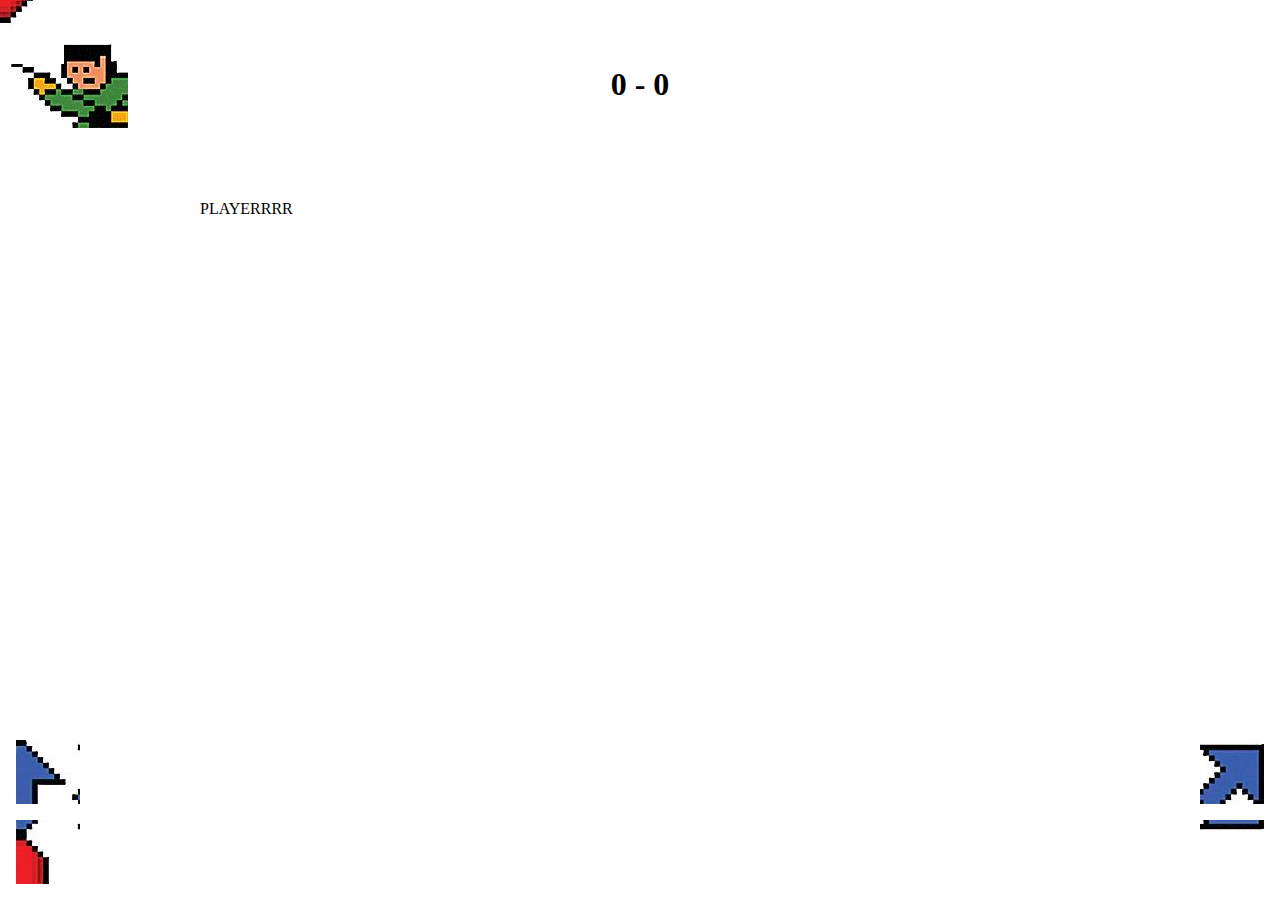
==== HtmlPage1.html @ 0ddb02dd "Добавьте файлы проекта." ====
﻿<!DOCTYPE html>
<html>
<head>
    <meta charset="utf-8" />
    <script src="https://ajax.aspnetcdn.com/ajax/jQuery/jquery-2.1.1.min.js"></script>
    <script src="ping.js"></script>
    <link rel="stylesheet" href="style.css">
    <title>mat7400 ping-pong game</title>
</head>
<body>
    <div id="arena">
        <div id="score">
            <h1>
                <span id="playerScore">0</span>
                -
                <span id="opponentScore">0</span>
            </h1>
        </div>
        <div id="player" style="">PLAYERRRR</div>
        <div id="opponent" class="sprite"></div>
        <div id="ball" class="sprite"></div>
        <div id="controls-left">
            <div id="up" class="sprite control"></div>
            <div id="down" class="sprite control"></div>
        </div>
        <div id="controls-right">
            <div id="left" class="sprite control"></div>
            <div id="right" class="sprite control"></div>
        </div>
    </div>
</body>
</html>
---- style.css ----
﻿body {
    margin: 0px;
    height: 100%;
}
#arena {
    background-image: url('arena.jpg');
    background-size: 100% 100%;
    margin: 0px;
    width: 100%;
    height: 100%;
    overflow: hidden;
}
#score {
    position: absolute;
    z-index: 1000;
    left: 50%;
    top: 5%;
    transform: translate(-50%, 0%);
}
@font-face {
    font-family: 'PressStart2P';
    src: url('PressStart2P.woff');
}
@font-face {
    font-family: 'PressStart2P';
    src: url('PressStart2P.woff');
}
.sprite {
    background-image: url("sprites.png");
    width: 128px;
    height: 128px;
}
#player {
    background-image: url("player.jpg");
    position: absolute;
    left: 200px;
    top:200px;
}

#opponent {
    position: absolute;
    background-position: 0px 0px;
}

#ball {
    position: absolute;
    background-position: 128px 128px;
}

#right {
    background-position: 64px 192px;
}

#left {
    background-position: 64px 0px;
}

#down {
    background-position: 128px 192px;
}

#up {
    background-position: 128px 0px;
}
#ball {
    position: absolute;
    width: 64px;
    height: 64px;
    background-position: 128px 128px;
}
.control {
    margin: 16px;
    width: 64px;
    height: 64px;
}
#controls-left {
    position: absolute;
    left: 0;
    bottom: 0;
}

#controls-right {
    position: absolute;
    right: 0;
    bottom: 0;
}
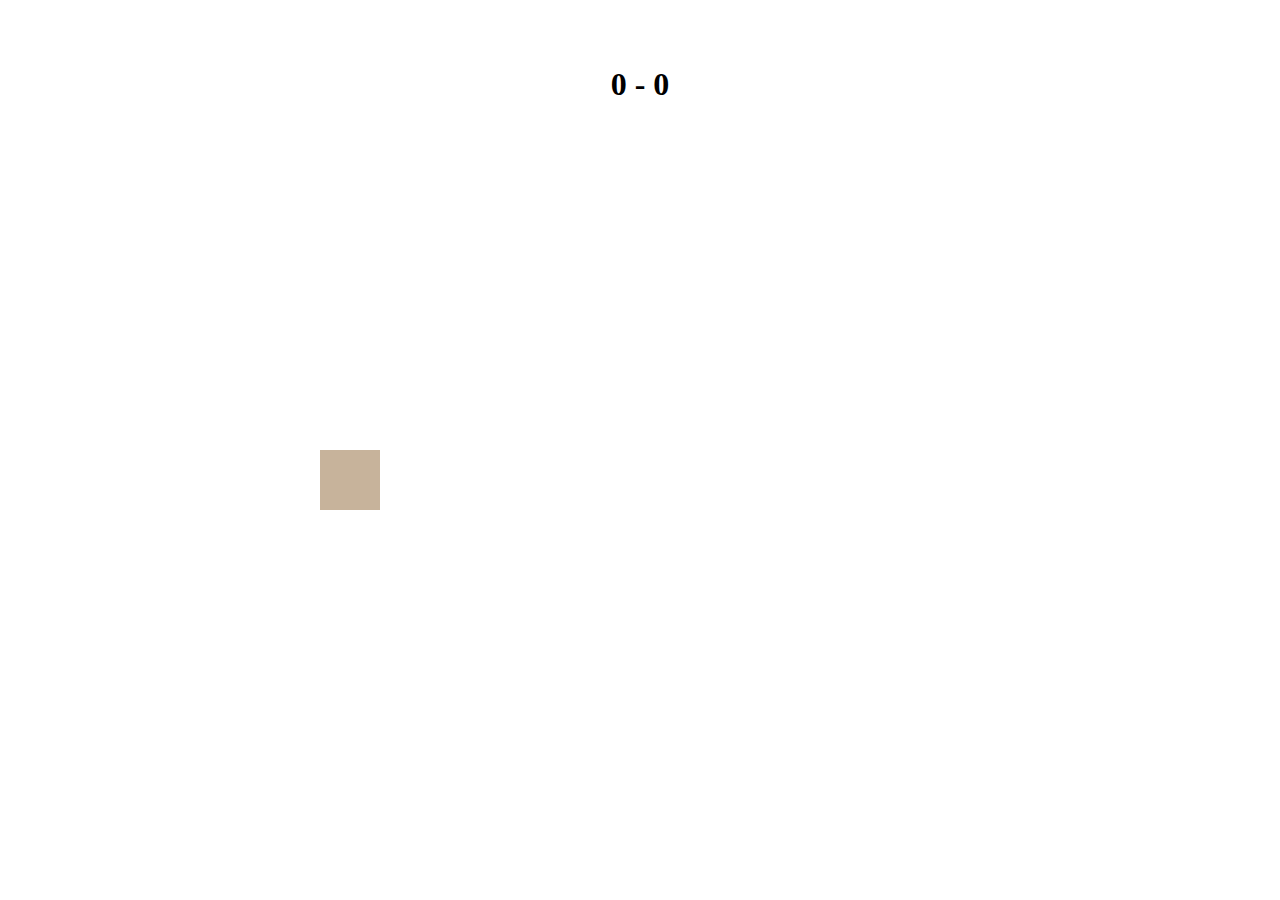
==== commit 70377c21: "2301" ====
--- a/HtmlPage1.html
+++ b/HtmlPage1.html
@@ -16,9 +16,9 @@
                 <span id="opponentScore">0</span>
             </h1>
         </div>
-        <div id="player" style="">PLAYERRRR</div>
-        <div id="opponent" class="sprite"></div>
-        <div id="ball" class="sprite"></div>
+        <div id="player" class="player"></div>
+        <div id="opponent" class="opponent"></div>
+        <div id="ball" class="ball"></div>
         <div id="controls-left">
             <div id="up" class="sprite control"></div>
             <div id="down" class="sprite control"></div>
--- a/style.css
+++ b/style.css
@@ -3,12 +3,13 @@
     height: 100%;
 }
 #arena {
-    background-image: url('arena.jpg');
+     
+    background-image: url("https://i.ibb.co/ZhtPgkM/arena.jpg"); 
     background-size: 100% 100%;
     margin: 0px;
     width: 100%;
     height: 100%;
-    overflow: hidden;
+    
 }
 #score {
     position: absolute;
@@ -25,28 +26,38 @@
     font-family: 'PressStart2P';
     src: url('PressStart2P.woff');
 }
-.sprite {
-    background-image: url("sprites.png");
-    width: 128px;
-    height: 128px;
-}
-#player {
-    background-image: url("player.jpg");
+
+
+.player {
+    background-size: 100% 100%;
+    background-image: url("https://i.ibb.co/cXyyx5C/player1.png");
     position: absolute;
-    left: 200px;
-    top:200px;
+    background-color: #c7b39b;
+    left: 25%;
+    top: 50%;
+    width: 60px;
+    height: 60px;
 }
 
-#opponent {
+.opponent {
+    background-size: 100% 100%;
+    background-image: url("https://i.ibb.co/3m1qV5S/player2.png");
     position: absolute;
-    background-position: 0px 0px;
+    left: 85%;
+    top: 50%;
+    width: 60px;
+    height: 60px;
 }
 
-#ball {
+.ball {
+    background-size: 100% 100%;
+    background-image: url("https://i.ibb.co/JBc66LH/balll.png");
     position: absolute;
-    background-position: 128px 128px;
+    left: 50%;
+    top: 50%;
+    width: 15px;
+    height: 15px;
 }
-
 #right {
     background-position: 64px 192px;
 }
@@ -62,12 +73,7 @@
 #up {
     background-position: 128px 0px;
 }
-#ball {
-    position: absolute;
-    width: 64px;
-    height: 64px;
-    background-position: 128px 128px;
-}
+
 .control {
     margin: 16px;
     width: 64px;
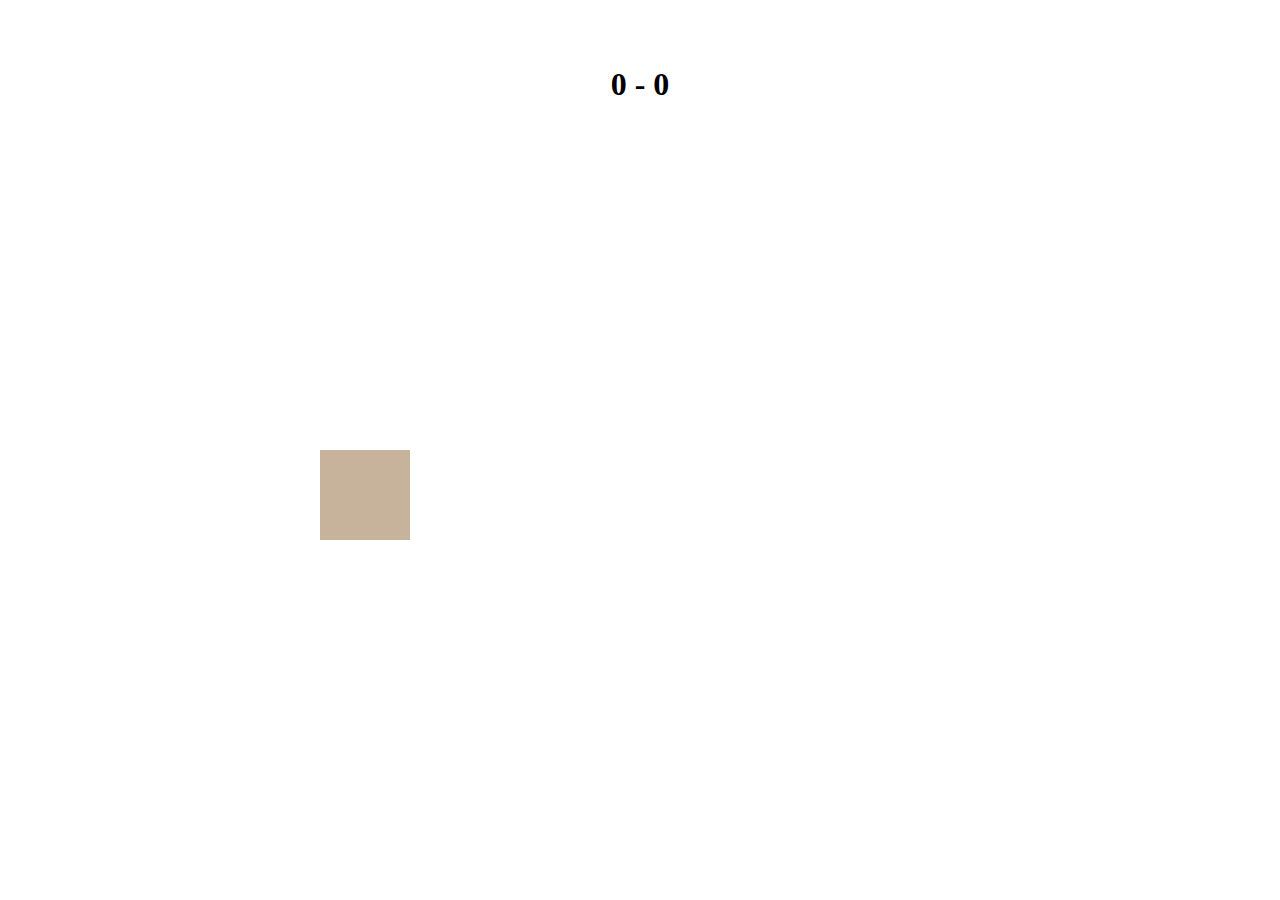
==== commit c5a74704: "2901" ====
--- a/HtmlPage1.html
+++ b/HtmlPage1.html
@@ -3,9 +3,102 @@
 <head>
     <meta charset="utf-8" />
     <script src="https://ajax.aspnetcdn.com/ajax/jQuery/jquery-2.1.1.min.js"></script>
-    <script src="ping.js"></script>
+    
     <link rel="stylesheet" href="style.css">
     <title>mat7400 ping-pong game</title>
+    <script language="javascript">
+        var Ball = function () {
+            // List of variables only the object can see (private variables).
+            var velocity = [-2, -2];
+            var position = [150, 150];
+            var ttime = 0;
+            var element = document.getElementById("ball");//получить html  по  ид
+            var paused = false;
+            // Method that moves the ball based on its velocity. This method is only used
+            // internally and will not be made accessible outside of the object.
+            function move(time) {
+                // If the ball hit the top or bottom, reverse the vertical speed.
+                if (position[1] <= 0 || position[1] >= innerHeight) {
+                    velocity[1] = -velocity[1];
+                }
+                // If the ball hit the left or right sides, reverse the horizontal speed.
+                if (position[0] <= 0 || position[0] >= innerWidth) {
+                    velocity[0] = -velocity[0];
+                }
+                position[0] += velocity[0] * time;
+                position[1] += velocity[1] * time;
+                element.css('left', (position[0] ) + 'px');
+                element.css('top', (position[1] ) + 'px');
+            }
+            // Update the state of the ball, which for now just checks  
+            // if the play is paused and moves the ball if it is not.  
+            // This function will be provided as a method on the object.
+            function update(time) {
+                // First the motion of the ball is handled
+                if (!paused) {
+                    move(ttime);
+                    ttime = ttime + 1;
+                }
+            }
+            // Pause the ball motion.
+            function pause() {
+                paused = true;
+            }
+            // Start the ball motion.
+            function start() {
+                paused = false;
+            }
+            // Now explicitly set what consumers of the Ball object can use.
+            // Right now this will just be the ability to update the state of the ball,
+            // and start and stop the motion of the ball.
+            return {
+                update: update,
+                pause: pause,
+                start: start,
+                time: ttime
+            }
+        }
+        var ball;
+        var lastUpdate;
+        document.addEventListener("DOMContentLoaded", function (event) {
+            //do work
+            lastUpdate = 0;
+            let start = Date.now(); // запомнить время начала
+            ball = Ball();
+            while (true) {
+                let timePassed = Date.now() - start;
+                requestAnimationFrame(update);
+                time = time + 1;
+            }
+        });
+        var sstart = Date.now();
+        var velocity = [-2, -2];
+        var position = [150, 150];
+        function movee() {
+            
+            var timePassed = (Date.now() - sstart)/1000;
+            //alert('ok timePassed' + timePassed);
+            
+            var ttime = 0;
+            var element = document.getElementById("ball");//получить html  по  ид
+            // If the ball hit the top or bottom, reverse the vertical speed.
+            if (position[1] <= 0 || position[1] >= innerHeight) {
+                velocity[1] = -velocity[1];
+            }
+            // If the ball hit the left or right sides, reverse the horizontal speed.
+            if (position[0] <= 0 || position[0] >= innerWidth) {
+                velocity[0] = -velocity[0];
+            }
+            positionx = 8 * timePassed;
+            positiony = 8 * timePassed;
+            //css not change
+            element.style["left"] = (positionx) + "px";
+            element.style["top"] = (positionx) + "px";
+            //element.css('left', (positionx) + 'px');
+           // element.css('top', (positiony) + 'px');
+
+        }
+    </script>
 </head>
 <body>
     <div id="arena">
@@ -18,7 +111,7 @@
         </div>
         <div id="player" class="player"></div>
         <div id="opponent" class="opponent"></div>
-        <div id="ball" class="ball"></div>
+        <div id="ball" class="ball" onclick="movee()"></div>
         <div id="controls-left">
             <div id="up" class="sprite control"></div>
             <div id="down" class="sprite control"></div>
--- a/style.css
+++ b/style.css
@@ -35,8 +35,8 @@
     background-color: #c7b39b;
     left: 25%;
     top: 50%;
-    width: 60px;
-    height: 60px;
+    width: 90px;
+    height: 90px;
 }
 
 .opponent {
@@ -45,8 +45,8 @@
     position: absolute;
     left: 85%;
     top: 50%;
-    width: 60px;
-    height: 60px;
+    width: 90px;
+    height: 90px;
 }
 
 .ball {
@@ -55,8 +55,8 @@
     position: absolute;
     left: 50%;
     top: 50%;
-    width: 15px;
-    height: 15px;
+    width: 25px;
+    height: 25px;
 }
 #right {
     background-position: 64px 192px;
